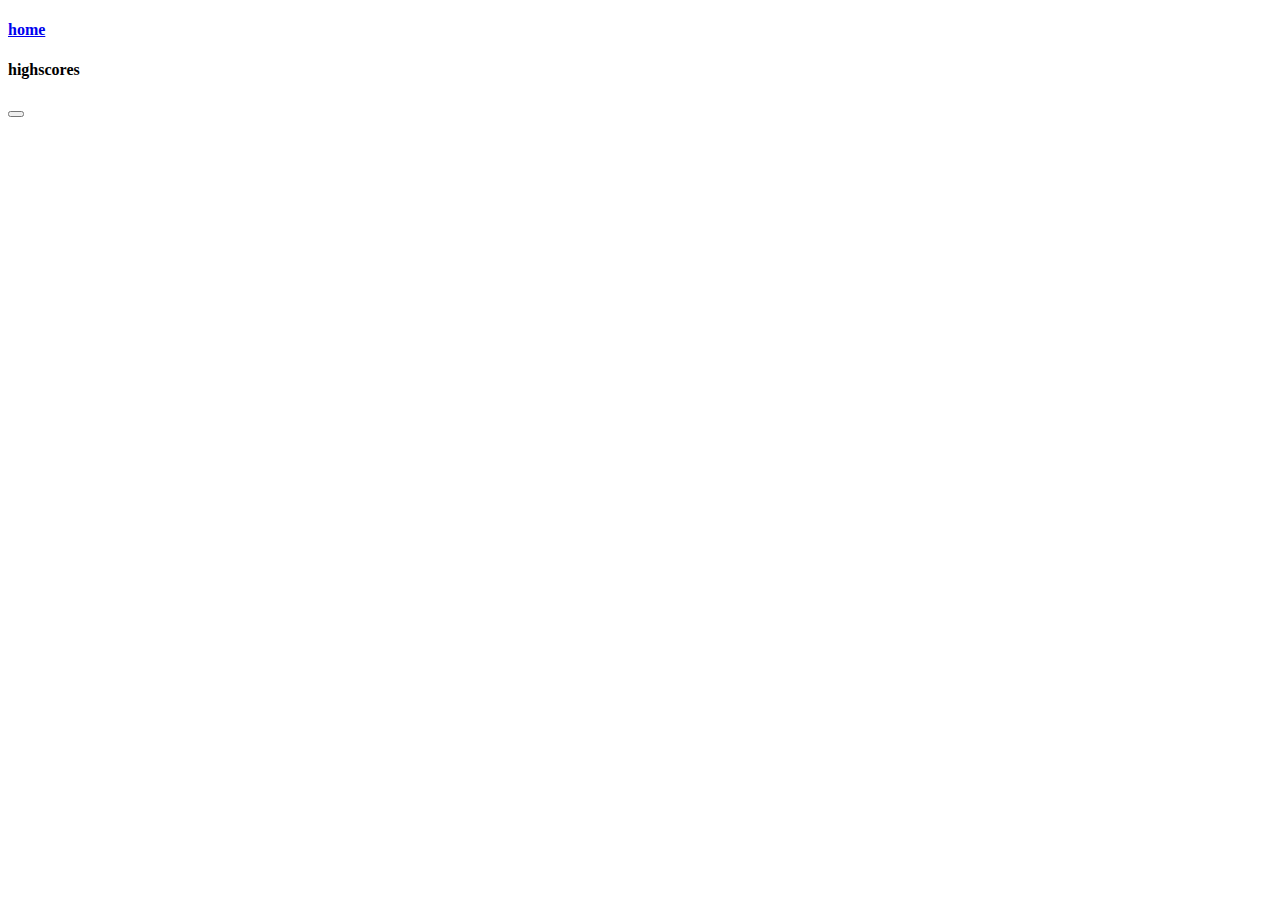
==== index.html @ 0486100f "inital commit" ====
<!DOCTYPE html>
<html lang="en">
  <head>
    <meta charset="UTF-8" />
    <meta http-equiv="X-UA-Compatible" content="IE=edge" />
    <meta name="viewport" content="width=device-width, initial-scale=1.0" />
    <title>Coding Quiz</title>
    <link rel="style-sheet" href="./assets/styles.css" />
  </head>
  <body>
    <!-- header tag -->
    <header>
      <nav>
        <!-- nav link home -->
        <div class="nav-links">
          <a href="#home">
            <h4>home</h4>
          </a>
        </div>
        <!-- nav link highscores -->
        <div class="nav-links">
          <a>
            <h4>highscores</h4>
          </a>
        </div>
      </nav>
    </header>
    <!-- main tag -->

    <main>
      <!-- section of the page -->
      <section>
        <h1></h1>

        <div>
          <button></button>
        </div>
      </section>
    </main>
  </body>
</html>
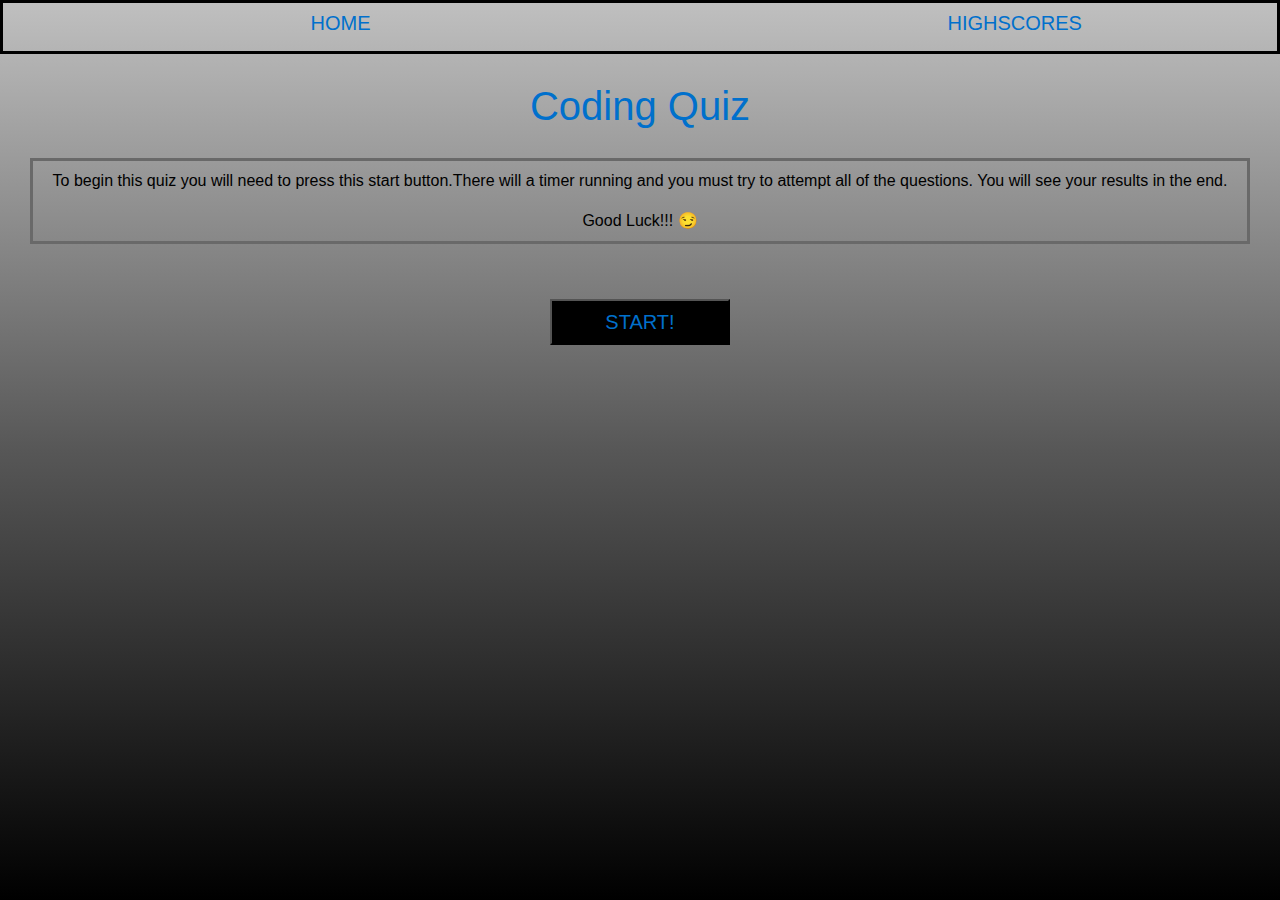
==== commit 554f99e0: "change link URL" ====
--- a/index.html
+++ b/index.html
@@ -4,38 +4,88 @@
     <meta charset="UTF-8" />
     <meta http-equiv="X-UA-Compatible" content="IE=edge" />
     <meta name="viewport" content="width=device-width, initial-scale=1.0" />
+    <link
+      rel="stylesheet"
+      href="https://cdn.jsdelivr.net/npm/bootstrap@3.3.7/dist/css/bootstrap.min.css"
+      integrity="sha384-BVYiiSIFeK1dGmJRAkycuHAHRg32OmUcww7on3RYdg4Va+PmSTsz/K68vbdEjh4u"
+      crossorigin="anonymous"
+    />
+
+    <link rel="stylesheet" href="./assets/styles/styles.css" />
+
     <title>Coding Quiz</title>
-    <link rel="style-sheet" href="./assets/styles.css" />
   </head>
-  <body>
-    <!-- header tag -->
-    <header>
-      <nav>
-        <!-- nav link home -->
-        <div class="nav-links">
-          <a href="#home">
-            <h4>home</h4>
-          </a>
-        </div>
-        <!-- nav link highscores -->
-        <div class="nav-links">
-          <a>
-            <h4>highscores</h4>
-          </a>
-        </div>
+  <body id="body">
+    <!-- nav tag -->
+    <header class="header">
+      <!-- nav link home -->
+      <nav class="nav-container">
+        <a href="index1.html" class="nav-link"> Home </a>
+        <a href="./highscores.html" class="nav-link"> Highscores </a>
       </nav>
     </header>
+
     <!-- main tag -->
-
-    <main>
-      <!-- section of the page -->
-      <section>
-        <h1></h1>
-
-        <div>
-          <button></button>
+    <main id="main">
+      <section id="start-section">
+        <h1 class="quiz-title">Coding Quiz</h1>
+        <p class="quiz-info">
+          To begin this quiz you will need to press this start button.There will
+          a timer running and you must try to attempt all of the questions. You
+          will see your results in the end. Good Luck!!! 😏
+        </p>
+        <div class="btn-controller">
+          <button class="start-quiz" id="start-btn">Start!</button>
         </div>
       </section>
+      <!-- questions-section
+      <section class="questions">
+        <h2 class="question-head"></h2>
+        <ul class="list of options">
+          <li class="list-item"></li>
+          <li class="list-item"></li>
+        </ul>
+        <div class="btn-control">
+          <button class="btn" id="next-button">Next</button>
+        </div>
+      </section> -->
+
+      <!-- timer section
+      <section id="timer-section">
+        <div class="timer">
+          <span id="time-span" class="time-span-class">Time Remaining: </span>
+      </div>
+      </section> -->
+
+      <!-- form section -->
+      <!-- <section id="form-selection" name="form-selector">
+        <h6 class="form-scores">
+          Please Input Details And Click Submit To View Score:
+        </h6>
+        <form class="form-1">
+          <!-- full name -->
+      <!-- <div class="full-name-input">
+            <input
+              name="full-name-1"
+              class="name"
+              type="text"
+              placeholder="full-name"
+            />
+          </div>
+          <div id="btn-form">
+            <button class="btn-2" type="submit">submit</button>
+          </div>
+        </form>
+      </section> -->
+      <!-- <section id="render-game-over">
+        <h6 class="game-over">
+          Unfortunatley The Game Is Over Click Start Over.
+        </h6>
+        <div class="start-over-button">
+          <button class="start-over" type="start-over">Start Over</button>
+        </div>
+      </section> -->
     </main>
+    <script src="./assets/js/script.js"></script>
   </body>
 </html>
--- a/assets/styles/styles.css
+++ b/assets/styles/styles.css
@@ -0,0 +1,231 @@
+:root {
+  --silver: #c5c5c5ff;
+  --deep-space-sparkle: #4c5b61ff;
+  --battleship-grey: #829191ff;
+  --spanish-gray: #949b96ff;
+  --dark-slate-gray: #2c423fff;
+  --celadon: #a6d3a0ff;
+  --aero-blue: #d1ffd7ff;
+  --mint-green: #b3ffb3ff;
+}
+
+* {
+  box-sizing: border-box;
+}
+
+html {
+  font-size: 10px;
+}
+
+body {
+  margin: 0;
+  line-height: 2;
+  font-size: 1.6rem;
+  display: flex;
+  flex-direction: column;
+  min-height: 100vh;
+  font-family: Arial, Helvetica, sans-serif;
+  background: linear-gradient(silver, rgb(87, 87, 87), black);
+}
+
+.main {
+  flex: 3;
+}
+/* nav bar */
+
+.nav-container {
+  display: flex;
+  flex-direction: row;
+  flex-wrap: wrap;
+  justify-content: space-around;
+  align-items: center;
+  border-style: solid;
+  border-color: black;
+}
+
+.nav-link {
+  font-size: 2rem;
+  text-decoration: none;
+  width: 2.2rem;
+  color: rgb(0, 112, 204);
+  text-transform: uppercase;
+  padding-bottom: 0.8rem;
+}
+
+.quiz-title {
+  font-size: 4rem;
+  text-align: center;
+  color: rgb(0, 112, 204);
+  padding-top: 1rem;
+  font-family: Arial;
+}
+
+.quiz-info {
+  text-align: center;
+  color: black;
+  margin: 3rem;
+  line-height: 4rem;
+  border-style: solid;
+  border-color: dimgrey;
+}
+
+.btn-controller {
+  padding: 2.5rem 1.5rem;
+  text-align: center;
+}
+
+.start-quiz,
+.btn {
+  color: rgb(0, 112, 204);
+  text-transform: uppercase;
+  width: 18rem;
+  font-size: 2rem;
+  background-color: black;
+}
+.start-quiz:hover {
+  cursor: pointer;
+  background-color: var(--celadon);
+  box-shadow: 1rem var(--mint-green);
+}
+
+/* styled button */
+
+/* question-styles */
+
+.question-head {
+  font-size: 4rem;
+  color: rgb(0, 112, 204);
+  font-family: Arial;
+  padding: 2rem;
+  text-align: center;
+  list-style: none;
+  border-style: solid;
+  border-color: black;
+  border-width: 1rem;
+  margin: 3rem;
+}
+.list-items {
+  font-size: 2rem;
+  color: rgb(0, 112, 204);
+  font-family: Arial;
+  padding: 1rem;
+  text-align: center;
+  list-style: none;
+  border-style: solid;
+  border-color: black;
+  border-width: 0.5rem;
+  margin: 6rem;
+}
+
+.btn-control {
+  text-align: center;
+}
+
+/* Time no styling */
+
+/* form styling */
+
+.form-scores {
+  font-size: 3rem;
+  color: rgb(0, 112, 204);
+  text-align: center;
+  text-decoration: underline;
+}
+
+.form-1 {
+  border-style: solid;
+  border-color: rgb(27, 26, 26);
+  border-width: 0.6rem;
+  align-content: space-around;
+  background-color: whitesmoke;
+  margin: 5rem;
+}
+
+.full-name-input,
+#btn-form {
+  display: flex;
+  flex-direction: row;
+  justify-content: center;
+  color: rgb(0, 112, 204);
+  line-height: 2rem;
+  padding: 1.3rem;
+}
+
+#timer-section,
+.timer {
+  display: flex;
+  flex-direction: row;
+  justify-content: center;
+  color: rgb(0, 112, 204);
+  font-size: 2rem;
+}
+
+.table-high-scores {
+  color: rgb(0, 112, 204);
+  font-size: 2rem;
+  text-align: center;
+  text-decoration: underline;
+}
+
+.table-container {
+  display: flex;
+  flex-direction: row;
+  justify-content: center;
+}
+
+.table-scores {
+  border-style: solid;
+  border-color: black;
+  border-width: 0.3rem;
+}
+
+.table-heading-1,
+.table-data-1 {
+  font-size: 3rem;
+  color: rgb(0, 112, 204);
+  text-align: center;
+  width: 20rem;
+  border-style: solid;
+  border-color: black;
+}
+
+.table-heading-2 {
+  font-size: 3rem;
+  color: rgb(0, 112, 204);
+  text-align: center;
+  width: 20rem;
+  border-style: solid;
+  border-color: black;
+}
+.table-data-2 {
+  font-size: 3rem;
+  color: rgb(0, 112, 204);
+  text-align: center;
+  width: 20rem;
+  border-style: solid;
+  border-color: black;
+}
+
+#render-game-over {
+  display: flex;
+  flex-direction: row;
+  justify-content: center;
+  border-style: solid;
+  border-color: black;
+  border-width: 0.6rem;
+}
+
+.start-over-button {
+  display: flex;
+  flex-direction: row;
+  justify-content: center;
+  color: rgb(0, 112, 204);
+  line-height: 2rem;
+  padding: 1.3rem;
+}
+
+.game-over {
+  color: blue;
+  text-align: center;
+  font-size: 2rem;
+}
